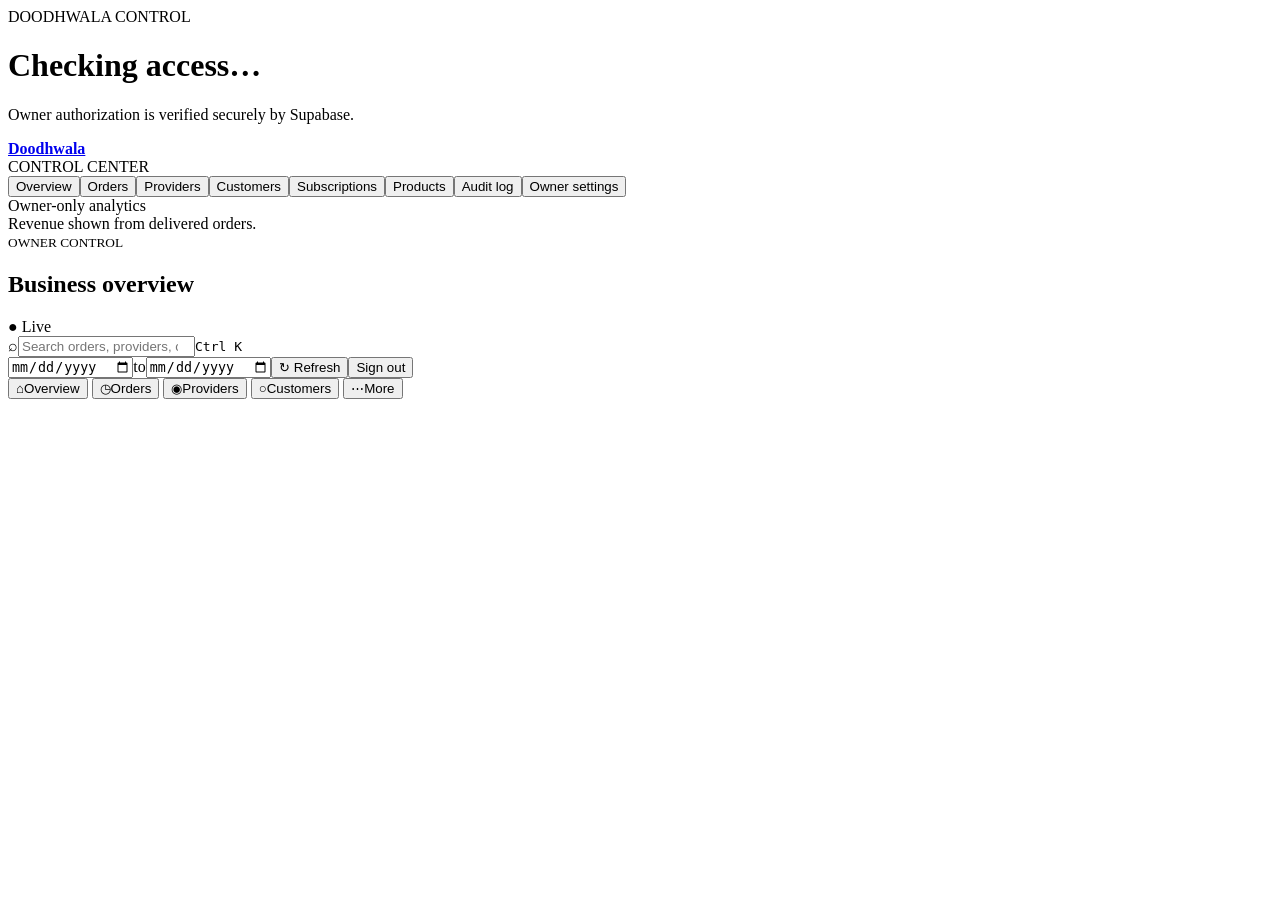
==== admin.html @ f6dd5a01 "10X admin UX: search, mobile nav, quick controls" ====
<!doctype html><html lang="en"><head><meta charset="UTF-8"><meta name="viewport" content="width=device-width,initial-scale=1"><meta name="theme-color" content="#10251a"><title>Doodhwala — Control</title><link rel="icon" href="/Dudh-Wallah/assets/logo.svg"><link rel="stylesheet" href="/Dudh-Wallah/styles.css"><link rel="stylesheet" href="/Dudh-Wallah/admin.css"></head><body class="admin-page"><main id="adminGate" class="admin-gate"><img src="/Dudh-Wallah/assets/logo.svg" alt=""><span>DOODHWALA CONTROL</span><h1>Checking access…</h1><p>Owner authorization is verified securely by Supabase.</p></main><section id="adminApp" class="admin-app hidden"><aside class="admin-side"><a href="/Dudh-Wallah/" class="admin-brand"><img src="/Dudh-Wallah/assets/logo.svg" alt=""><b>Doodhwala</b></a><div class="admin-label">CONTROL CENTER</div><button class="active" data-section="overview">Overview</button><button data-section="orders">Orders</button><button data-section="providers">Providers</button><button data-section="customers">Customers</button><button data-section="subscriptions">Subscriptions</button><button data-section="products">Products</button><button data-section="audit">Audit log</button><button data-section="settings">Owner settings</button><div class="admin-side-foot">Owner-only analytics<br><span>Revenue shown from delivered orders.</span></div></aside><main class="admin-main"><header class="admin-top">
  <div class="admin-top-main">
    <div><small>OWNER CONTROL</small><h1 id="adminTitle">Business overview</h1><span class="admin-live-status" id="adminLiveStatus">● Live</span></div>
    <div class="admin-search" id="adminSearchWrap"><span>⌕</span><input id="adminSearch" type="search" autocomplete="off" placeholder="Search orders, providers, customers…"><kbd>Ctrl K</kbd><div id="adminSearchResults" class="admin-search-results hidden"></div></div>
  </div>
  <div class="admin-period"><input id="fromDate" type="date"><span>to</span><input id="toDate" type="date"><button id="refreshAdmin">↻ Refresh</button><button id="adminSignout">Sign out</button></div>
</header><section id="adminContent"></section></main></section>
<nav class="admin-mobile-nav" aria-label="Admin navigation">
  <button data-section="overview" class="active"><span>⌂</span>Overview</button>
  <button data-section="orders"><span>◷</span>Orders</button>
  <button data-section="providers"><span>◉</span>Providers</button>
  <button data-section="customers"><span>○</span>Customers</button>
  <button id="adminMore"><span>⋯</span>More</button>
</nav>
<div id="adminToast" class="admin-toast hidden"></div>
<script src="https://cdn.jsdelivr.net/npm/@supabase/supabase-js@2.117.1/dist/umd/supabase.min.js"></script><script src="/Dudh-Wallah/supabase-config.js"></script><script src="/Dudh-Wallah/supabase-client.js"></script><script src="/Dudh-Wallah/admin.js?v=20261008.4"></script></body></html>
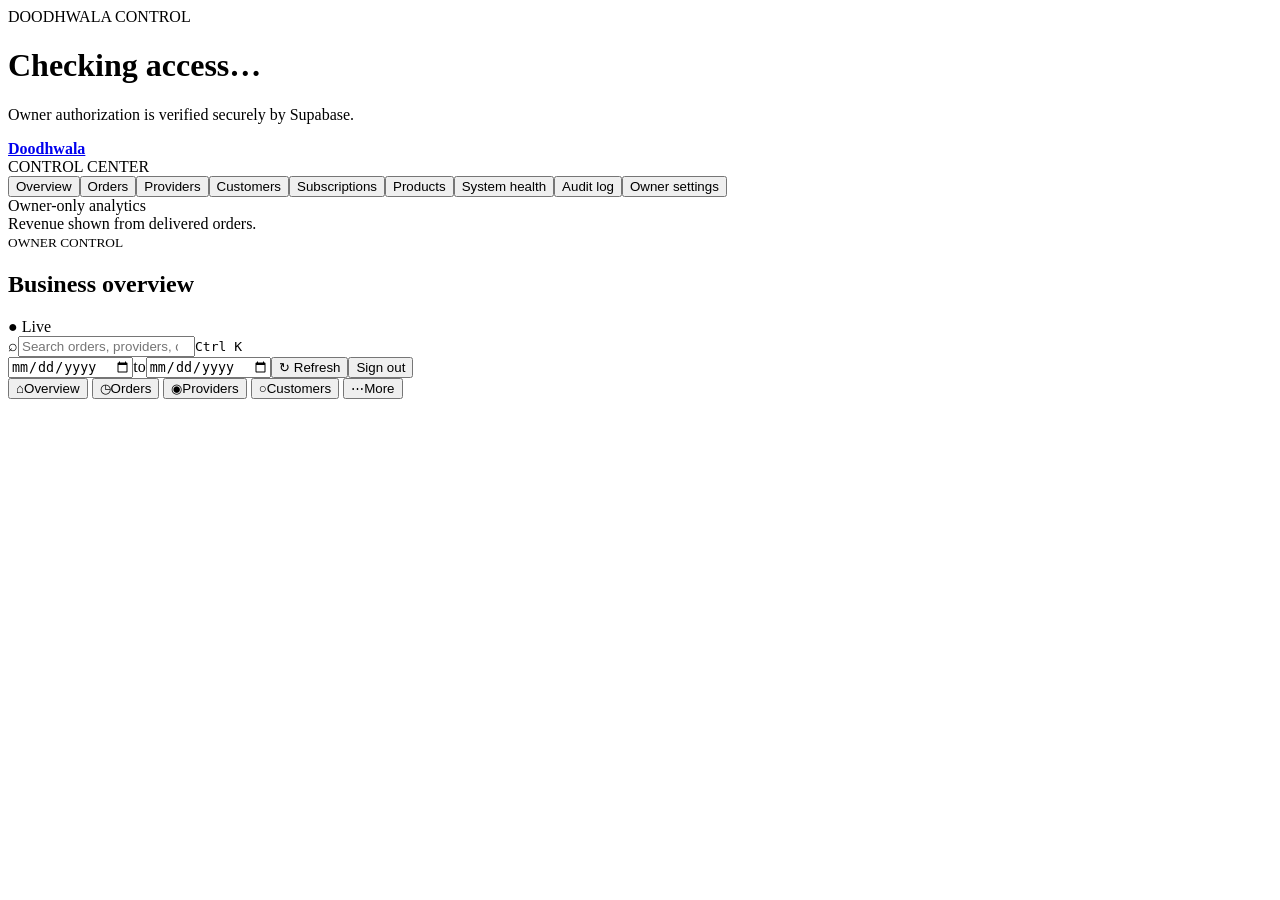
==== commit ea5a2822: "Add System Health navigation and refresh admin code" ====
--- a/admin.html
+++ b/admin.html
@@ -1,4 +1,4 @@
-<!doctype html><html lang="en"><head><meta charset="UTF-8"><meta name="viewport" content="width=device-width,initial-scale=1"><meta name="theme-color" content="#10251a"><title>Doodhwala — Control</title><link rel="icon" href="/Dudh-Wallah/assets/logo.svg"><link rel="stylesheet" href="/Dudh-Wallah/styles.css"><link rel="stylesheet" href="/Dudh-Wallah/admin.css"></head><body class="admin-page"><main id="adminGate" class="admin-gate"><img src="/Dudh-Wallah/assets/logo.svg" alt=""><span>DOODHWALA CONTROL</span><h1>Checking access…</h1><p>Owner authorization is verified securely by Supabase.</p></main><section id="adminApp" class="admin-app hidden"><aside class="admin-side"><a href="/Dudh-Wallah/" class="admin-brand"><img src="/Dudh-Wallah/assets/logo.svg" alt=""><b>Doodhwala</b></a><div class="admin-label">CONTROL CENTER</div><button class="active" data-section="overview">Overview</button><button data-section="orders">Orders</button><button data-section="providers">Providers</button><button data-section="customers">Customers</button><button data-section="subscriptions">Subscriptions</button><button data-section="products">Products</button><button data-section="audit">Audit log</button><button data-section="settings">Owner settings</button><div class="admin-side-foot">Owner-only analytics<br><span>Revenue shown from delivered orders.</span></div></aside><main class="admin-main"><header class="admin-top">
+<!doctype html><html lang="en"><head><meta charset="UTF-8"><meta name="viewport" content="width=device-width,initial-scale=1"><meta name="theme-color" content="#10251a"><title>Doodhwala — Control</title><link rel="icon" href="/Dudh-Wallah/assets/logo.svg"><link rel="stylesheet" href="/Dudh-Wallah/styles.css"><link rel="stylesheet" href="/Dudh-Wallah/admin.css"></head><body class="admin-page"><main id="adminGate" class="admin-gate"><img src="/Dudh-Wallah/assets/logo.svg" alt=""><span>DOODHWALA CONTROL</span><h1>Checking access…</h1><p>Owner authorization is verified securely by Supabase.</p></main><section id="adminApp" class="admin-app hidden"><aside class="admin-side"><a href="/Dudh-Wallah/" class="admin-brand"><img src="/Dudh-Wallah/assets/logo.svg" alt=""><b>Doodhwala</b></a><div class="admin-label">CONTROL CENTER</div><button class="active" data-section="overview">Overview</button><button data-section="orders">Orders</button><button data-section="providers">Providers</button><button data-section="customers">Customers</button><button data-section="subscriptions">Subscriptions</button><button data-section="products">Products</button><button data-section="health">System health</button><button data-section="audit">Audit log</button><button data-section="settings">Owner settings</button><div class="admin-side-foot">Owner-only analytics<br><span>Revenue shown from delivered orders.</span></div></aside><main class="admin-main"><header class="admin-top">
   <div class="admin-top-main">
     <div><small>OWNER CONTROL</small><h1 id="adminTitle">Business overview</h1><span class="admin-live-status" id="adminLiveStatus">● Live</span></div>
     <div class="admin-search" id="adminSearchWrap"><span>⌕</span><input id="adminSearch" type="search" autocomplete="off" placeholder="Search orders, providers, customers…"><kbd>Ctrl K</kbd><div id="adminSearchResults" class="admin-search-results hidden"></div></div>
@@ -13,4 +13,5 @@
   <button id="adminMore"><span>⋯</span>More</button>
 </nav>
 <div id="adminToast" class="admin-toast hidden"></div>
-<script src="https://cdn.jsdelivr.net/npm/@supabase/supabase-js@2.117.1/dist/umd/supabase.min.js"></script><script src="/Dudh-Wallah/supabase-config.js"></script><script src="/Dudh-Wallah/supabase-client.js"></script><script src="/Dudh-Wallah/admin.js?v=20261008.4"></script></body></html>+<script src="https://cdn.jsdelivr.net/npm/@supabase/supabase-js@2.117.1/dist/umd/supabase.min.js"></script><script src="/Dudh-Wallah/resilience.js?v=20261009.1"></script><script src="/Dudh-Wallah/supabase-config.js"></script><script src="/Dudh-Wallah/supabase-client.js"></script><script src="/Dudh-Wallah/admin.js?v=20261009.1"></script><script src="/Dudh-Wallah/admin-intelligence.js?v=20261009.2"></script>
+</body></html>
